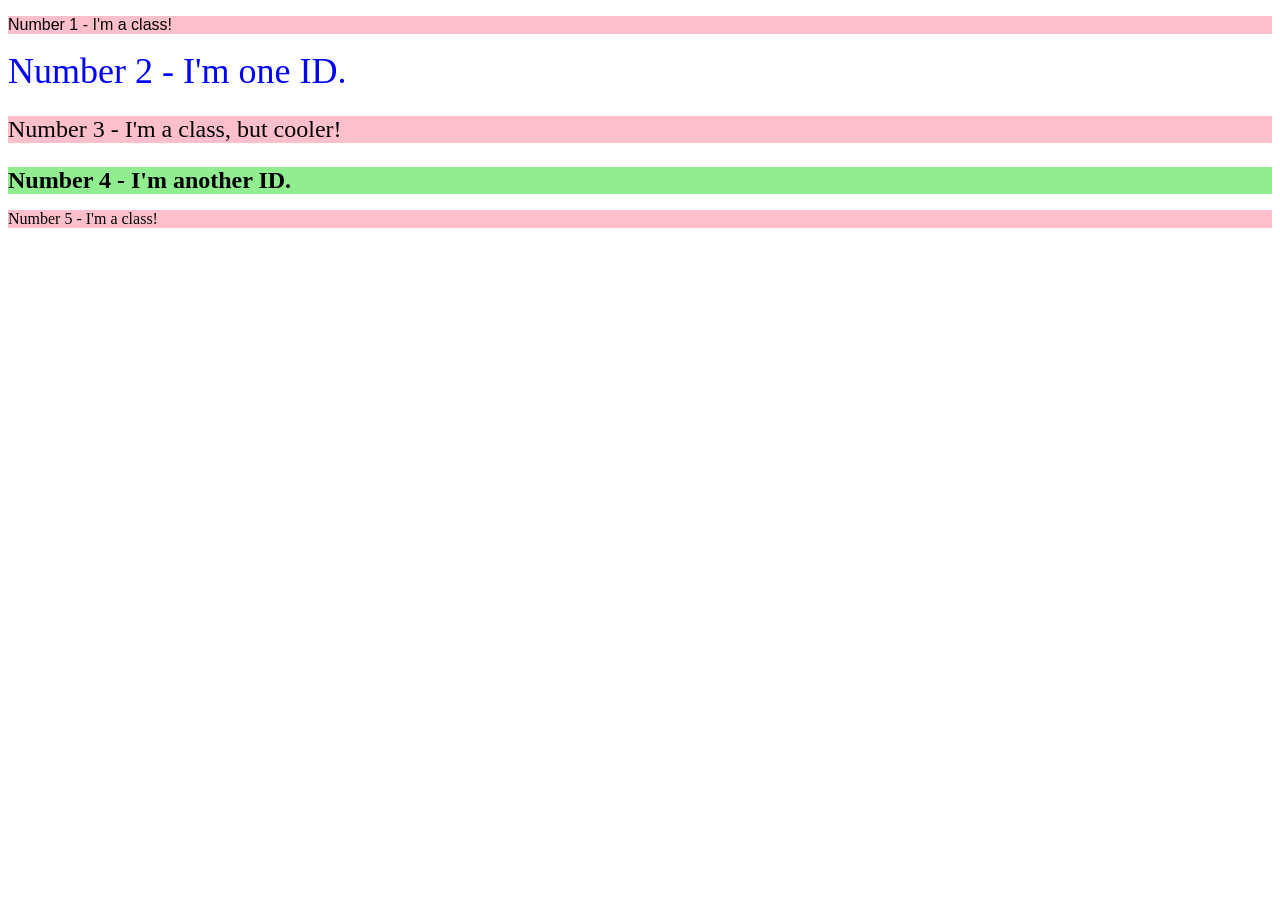
==== foundations/intro-to-css/02-class-id-selectors/index.html @ 061bcaa0 "- these are css exercieses  that i solved and would like to push to my github repo" ====
<!DOCTYPE html>
<html lang="en">
  <head>
    <meta charset="UTF-8">
    <meta http-equiv="X-UA-Compatible" content="IE=edge">
    <meta name="viewport" content="width=device-width, initial-scale=1.0">
    <title>Class and ID Selectors</title>
    <link rel="stylesheet" href="style.css">
  </head>
  <body>
    <p class="one">Number 1 - I'm a class!</p>
    <div id="two">Number 2 - I'm one ID.</div> 
    <p class="three">Number 3 - I'm a class, but cooler!</p>
    <div id="four">Number 4 - I'm another ID.</div>
    <p class="five"> Number 5 - I'm a class!</p>
  </body>
</html>
---- foundations/intro-to-css/02-class-id-selectors/style.css ----
p{
    background-color: pink;
}

.one{
    font-family:Verdana, DejaVu-Sans , Sans-serif ;
}


#two{
 color: blue;
 font-size: 36px;
} 
.three{
    font-size: 24px;
}

#four{
    background-color: lightgreen;
    font-size: 24px;
    font-weight: bold ;
}
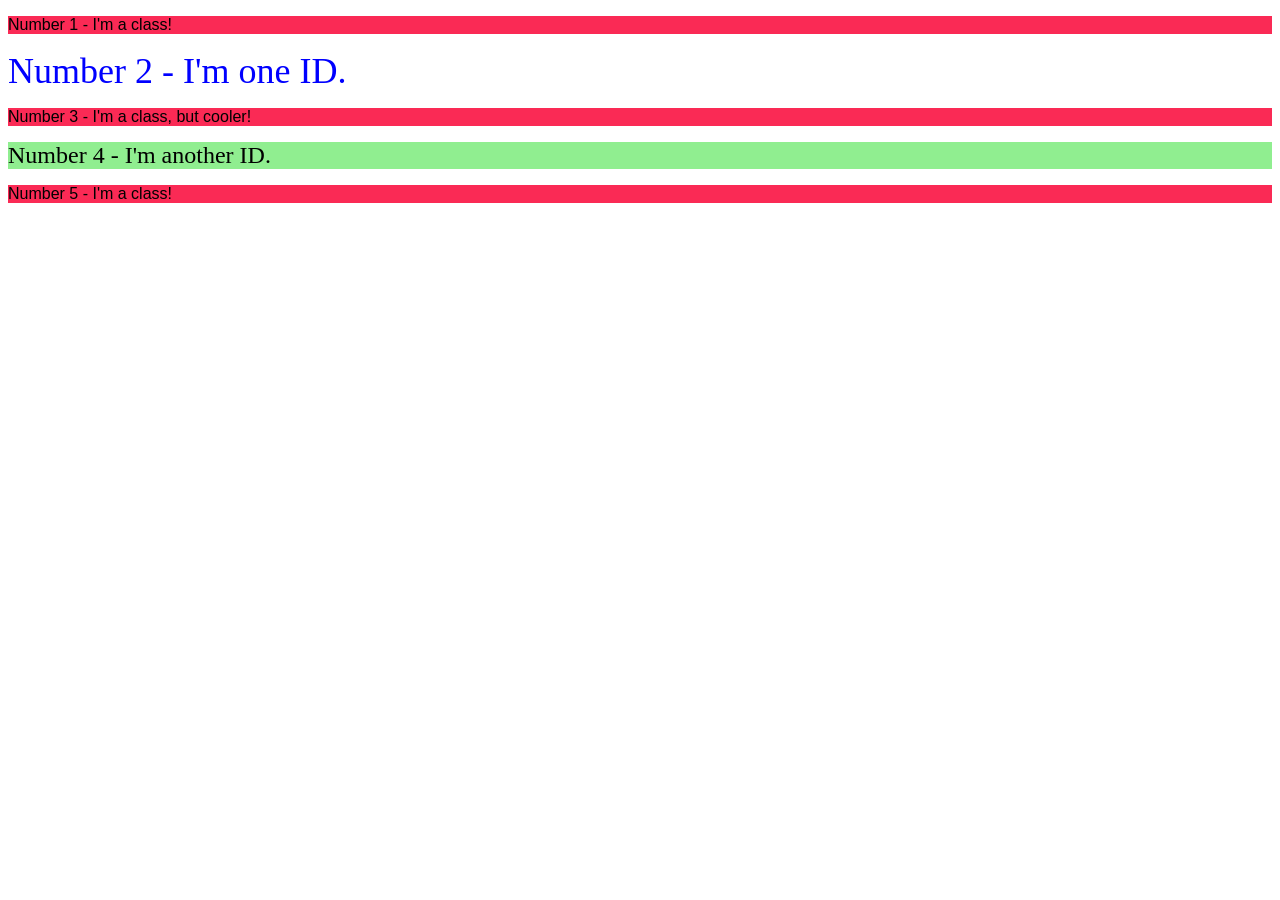
==== commit 08766b02: "exercise 2 completed !!" ====
--- a/foundations/intro-to-css/02-class-id-selectors/index.html
+++ b/foundations/intro-to-css/02-class-id-selectors/index.html
@@ -8,10 +8,10 @@
     <link rel="stylesheet" href="style.css">
   </head>
   <body>
-    <p class="one">Number 1 - I'm a class!</p>
-    <div id="two">Number 2 - I'm one ID.</div> 
-    <p class="three">Number 3 - I'm a class, but cooler!</p>
-    <div id="four">Number 4 - I'm another ID.</div>
-    <p class="five"> Number 5 - I'm a class!</p>
+    <p class="odd">Number 1 - I'm a class!</p>
+    <div id="num2">Number 2 - I'm one ID.</div>
+    <p class="odd", class="num3">Number 3 - I'm a class, but cooler!</p>
+    <div id="num4">Number 4 - I'm another ID.</div>
+    <p class="odd">Number 5 - I'm a class!</p>
   </body>
 </html>
--- a/foundations/intro-to-css/02-class-id-selectors/style.css
+++ b/foundations/intro-to-css/02-class-id-selectors/style.css
@@ -1,23 +1,18 @@
-p{
-    background-color: pink;
+/* Add CSS Styling */
+.num3,
+.odd{
+    background-color: #fa2a55 ; font-family: Verdana, Geneva, Tahoma, sans-serif;
+    fallback: sans-serif;
 }
 
-.one{
-    font-family:Verdana, DejaVu-Sans , Sans-serif ;
+#num2{
+    color: #0000ff; font-size: 36px;
 }
 
-
-#two{
- color: blue;
- font-size: 36px;
-} 
-.three{
-    font-size: 24px;
+.num3{
+    font-size: 30px;
 }
 
-#four{
-    background-color: lightgreen;
-    font-size: 24px;
-    font-weight: bold ;
-}   
-
+#num4{
+    background-color: #90ee90; font-size: 24px;
+}
